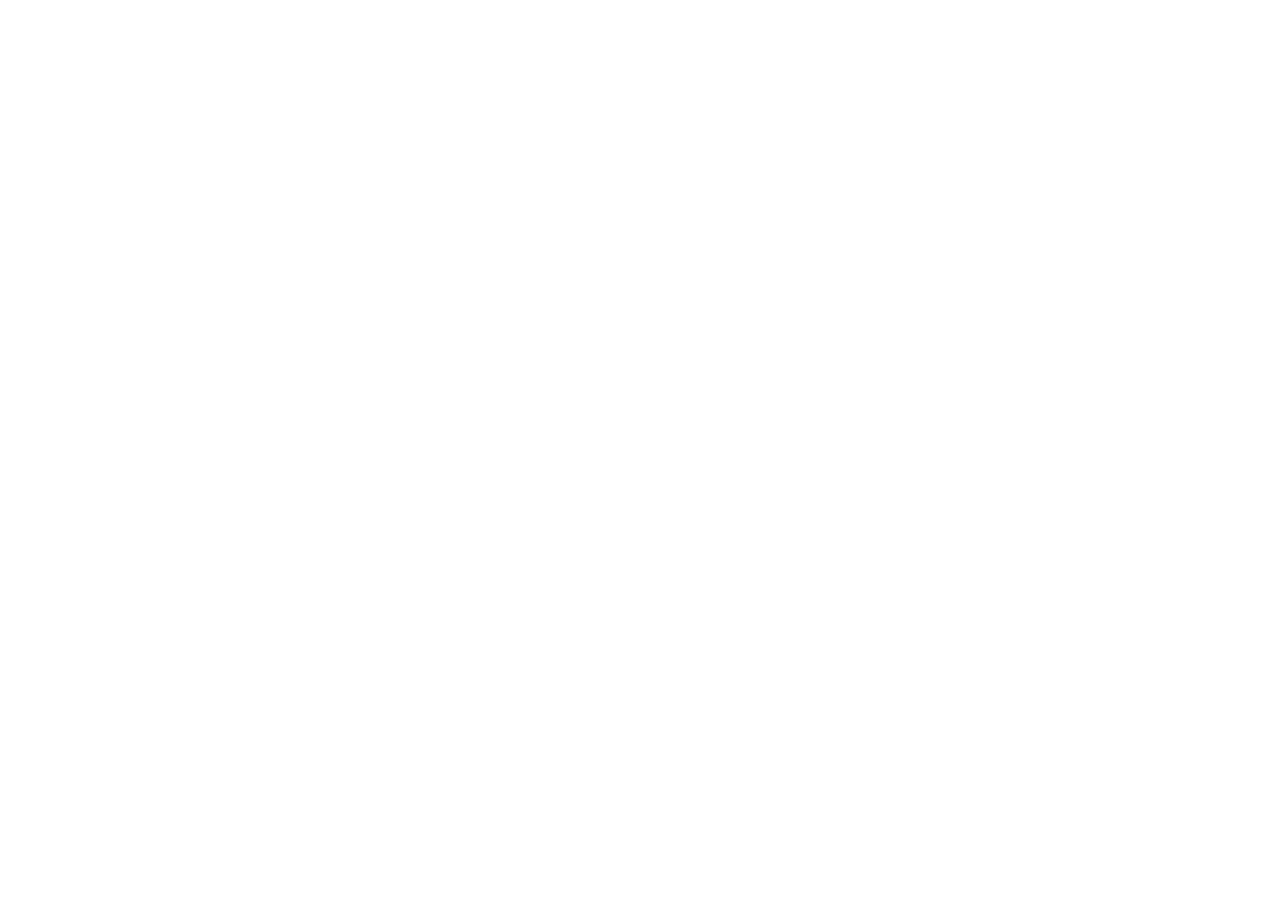
==== Bootstrap 5/week1/index.html @ 90bd1e7f "feat:change folder and add bootstrap folder" ====
<!DOCTYPE html>
<html lang="en">

<head>
    <meta charset="UTF-8">
    <meta http-equiv="X-UA-Compatible" content="IE=edge">
    <meta name="viewport" content="width=device-width, initial-scale=1.0">
    <title>week 1</title>
</head>

<body>

</body>

</html>
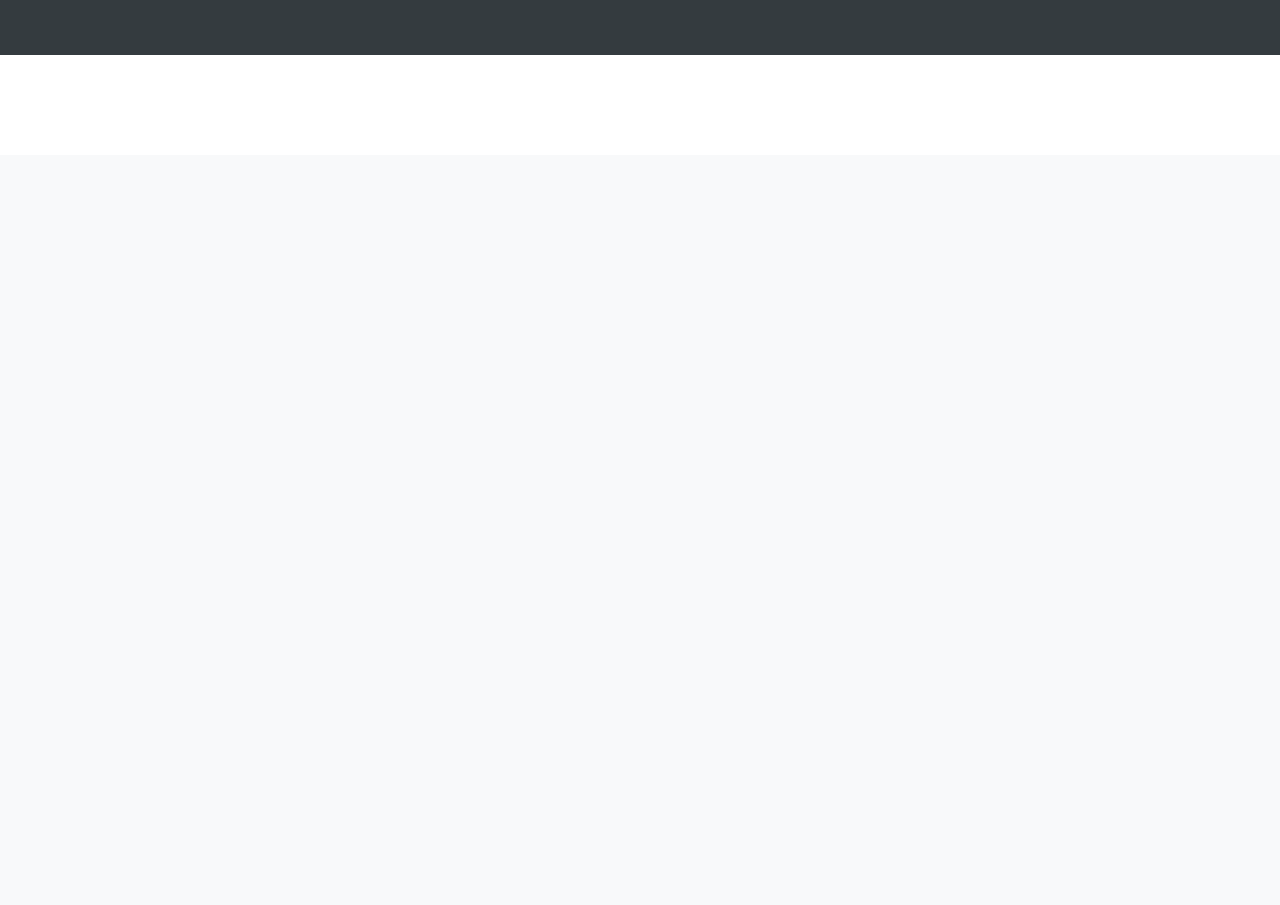
==== commit 77961437: "feat:add scss" ====
--- a/Bootstrap 5/week1/index.html
+++ b/Bootstrap 5/week1/index.html
@@ -6,10 +6,18 @@
     <meta http-equiv="X-UA-Compatible" content="IE=edge">
     <meta name="viewport" content="width=device-width, initial-scale=1.0">
     <title>week 1</title>
+    <link rel="stylesheet" href="css/reset.css">
+    <link rel="stylesheet" href="css/style.css">
 </head>
 
 <body>
+    <div class="header">
 
+    </div>
+    <div class="content">
+        <div class="content__top">
+        </div>
+    </div>
 </body>
 
 </html>--- a/Bootstrap 5/week1/css/style.css
+++ b/Bootstrap 5/week1/css/style.css
@@ -0,0 +1,18 @@
+body,
+html {
+    height: 100%;
+    margin: 0 auto;
+}
+.header {
+    height: 55px;
+    background-color: #343b3f;
+}
+.content {
+    height: calc(100% - 50px);
+    background-color: #f8f9fa;
+}
+.content__top {
+    height: 100px;
+    background-color: #fff;
+}
+/*# sourceMappingURL=style.css.map */
